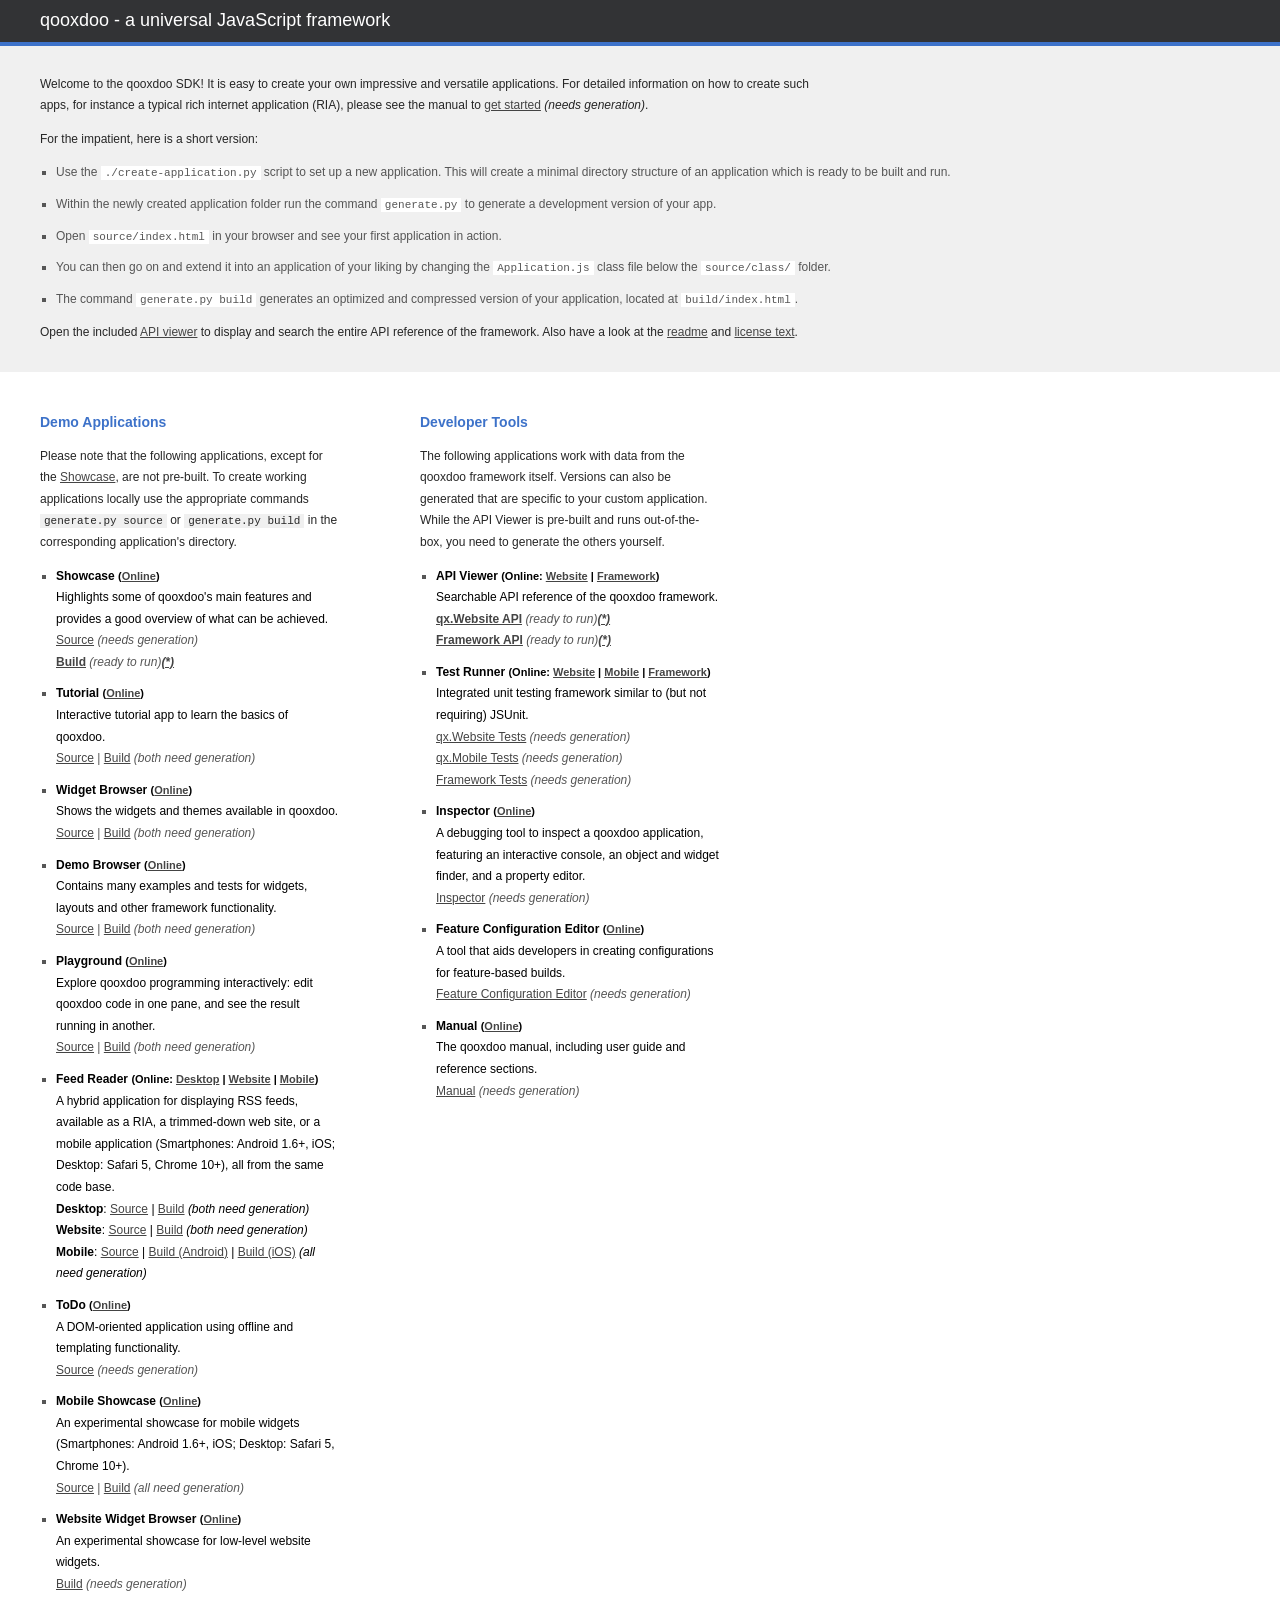
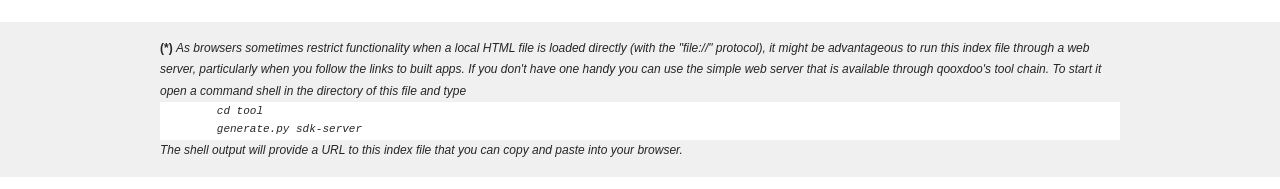
==== index.html @ 1cf041cf "[BUG #7710] added the website widget browser to the framework's index files" ====
<!DOCTYPE html>
<html>
<head profile="http://dublincore.org/documents/dcq-html">
  <meta http-equiv="Content-Type" content="text/html; charset=utf-8" />

  <title>qooxdoo &raquo; Welcome</title>
  <style type="text/css">

html,body{
  padding: 0;
  margin: 0;
  background: #FFFFFF;
  color: #262626;
}

body{
  font-family: "Lucida Grande", Verdana, Arial, sans-serif;
  font-size: 12px;
  line-height: 180%;
}

*{
  padding: 0;
  margin: 0;
}

.header {
  background-color: #323335;
  color: white;
  padding: 10px 40px;
  font-size: 18px;
  font-family: 'Lucida Grande', 'Verdana', sans-serif;
  border-bottom: 4px solid #3d72c9;;
}

a:link,
a:visited{
  text-decoration: underline;
  color: #444444;
}

a:hover,
a:active{
  text-decoration: underline;
  color: #3D72C9;
}

h1{
  color: white;
  font-size: 14px;
}

h2{
  color: #3D72C9;
  font-size: 14px;
}

h3{
  font-size: 12px;
  font-weight: bold;
  color: #000000;
}

h3 span{
  font-weight: bold;
  font-size: 11px;
}

p{
  margin: 12px 0;
  max-width: 800px;
}

ul{
  list-style: square;
  padding-left: 16px;
  color: #565656;
}

li{
  margin-bottom: 10px;
}

li p{
  color: black;
  margin: 0;
}

pre,
code{
  font-family: Consolas, "Bitstream Vera Sans Mono", "Courier New", monospace;
  font-size: 11px;
  line-height: 160%;
  padding: 1px 4px;

}

.main{
  background: #F0F0F0;
  padding: 16px 40px;
}

.main pre,
.main code{
  background: #FFFFFF;
}

.block pre,
.block code{
  background: #F0F0F0;
}

.block{
  width: 300px;
  margin: 16px 40px;
  margin-top: 40px;
  float: left;
}

.hide, .publish {
  display: none;
}

  </style>

  <script type="text/javascript">
  var qxversion = "3.1";

  /**
   * Replace occurrences of $(qxversion) with the value of var qxversion.
   */
  function expandVersion(s){
    while (s.indexOf('$(qxversion)') > -1) {
      s  = s.replace('$(qxversion)', qxversion);
    }
    return s;
  }

  function myOnLoad(){
    var elems = document.getElementsByName("verslink");
    for (var i=0, l=elems.length; i<l; i++){
      var e = elems[i];
      e.href = expandVersion(e.href);
    }
  }
  </script>
</head>
<body onload="myOnLoad();">

  <div class="header">qooxdoo - a universal JavaScript framework</div>
  <div class="main">
    <p>
      Welcome to the qooxdoo SDK! It is easy to create your own impressive and
      versatile applications. For detailed information on how to create such
      apps, for instance a typical rich internet application (RIA), please see
      the manual to
      <span class="local"><a href="documentation/manual/build/html/pages/getting_started.html">get started</a> <i>(needs generation)</i>.</span>
      <span class="publish"><a href="documentation/manual/pages/getting_started.html">get started</a>.</span>
    </p>
    <p>
      For the impatient, here is a short version:
      <ul>

        <li> Use the <code>./create-application.py</code> script to set
            up a new application.  This will create a minimal directory structure of
            an application which is ready to be built and run.
        <li> Within the newly created application folder run the command
            <code>generate.py</code> to generate a development version of your app.
        <li> Open <code>source/index.html</code> in your browser and see your
            first application in action.
        <li> You can then go on and extend it into an application of your liking by changing the
            <code>Application.js</code> class file below the <code>source/class/</code> folder.
        <li> The command <code>generate.py build</code> generates an optimized
            and compressed version of your application, located at
            <code>build/index.html</code>.
      </ul>
    </p>
    <p>
      Open the included <a href="framework/api/index.html">API viewer</a> to
      display and search the entire API reference of the framework.
      Also have a look at the
    <span class="local"><a href="readme.rst">readme</a></span>
    <span class="publish"><a href="readme.html">readme</a></span>
    and <a href="license.txt">license text</a>.
  </p>
  </div>

  <div class="block">
    <h2>Demo Applications</h2>
    <p>Please note that the following applications, except for the
        <a href="application/showcase/build/index.html">Showcase</a>, are not
        pre-built. To create working applications</a> locally use the appropriate commands
        <code>generate.py source</code> or <code>generate.py build</code> in
        the corresponding application's directory.
    <ul>
      <li>
        <h3>Showcase <span>(<a name="verslink" href="http://demo.qooxdoo.org/$(qxversion)/showcase">Online</a>)</span></h3>
        <p>Highlights some of qooxdoo's main features and provides a good overview of what can be achieved.</p>
        <a href="application/showcase/source/index.html">Source</a> <i>(needs generation)</i><br/>
        <b><a href="application/showcase/build/index.html">Build</a></b> <i>(ready to run)<a href="#F1"><b>(*)</b></a></i>
      </li>
      <li>
        <h3>Tutorial <span>(<a name="verslink" href="http://demo.qooxdoo.org/$(qxversion)/tutorial">Online</a>)</span></h3>
        <p>Interactive tutorial app to learn the basics of qooxdoo.</p>
        <a href="application/tutorial/source/index.html">Source</a> |
        <a href="application/tutorial/build/index.html">Build</a> <i>(both need generation)</i>
      </li>
      <li>
        <h3>Widget Browser <span>(<a name="verslink" href="http://demo.qooxdoo.org/$(qxversion)/widgetbrowser">Online</a>)</span></h3>
        <p>Shows the widgets and themes available in qooxdoo.</p>
        <a href="application/widgetbrowser/source/index.html">Source</a> |
        <a href="application/widgetbrowser/build/index.html">Build</a> <i>(both need generation)</i>
      </li>
      <li>
        <h3>Demo Browser <span>(<a name="verslink" href="http://demo.qooxdoo.org/$(qxversion)/demobrowser">Online</a>)</span></h3>
        <p>Contains many examples and tests for widgets, layouts and other framework functionality.</p>
        <a href="application/demobrowser/source/index.html">Source</a> |
        <a href="application/demobrowser/build/index.html">Build</a> <i>(both need generation)</i>
      </li>
      <li>
        <h3>Playground <span>(<a name="verslink" href="http://demo.qooxdoo.org/$(qxversion)/playground">Online</a>)</span></h3>
        <p>Explore qooxdoo programming interactively: edit qooxdoo code in one pane, and see the result running in another.</p>
        <a href="application/playground/source/index.html">Source</a> |
        <a href="application/playground/build/index.html">Build</a> <i>(both need generation)</i>
      </li>
      <li>
        <h3>Feed Reader <span>(Online: <a name="verslink" href="http://demo.qooxdoo.org/$(qxversion)/feedreader">Desktop</a> | <a name="verslink" href="http://demo.qooxdoo.org/$(qxversion)/feedreader-website">Website</a> | <a name="verslink" href="http://demo.qooxdoo.org/$(qxversion)/feedreader-mobile">Mobile</a>)</span></h3>
        <p>A hybrid application for displaying RSS feeds, available as a RIA, a trimmed-down web site, or a mobile application (Smartphones: Android 1.6+, iOS; Desktop: Safari 5, Chrome 10+), all from the same code base.</p>
        <p><b>Desktop</b>: <a href="application/feedreader/source/index.html">Source</a> |
        <a href="application/feedreader/build/index.html">Build</a> <i>(both need generation)</i></p>
        <p><b>Website</b>: <a href="application/feedreader/source/index-website.html">Source</a> |
        <a href="application/feedreader/build-website/index.html">Build</a> <i>(both need generation)</i></p>
        <p><b>Mobile</b>: <a href="application/feedreader/source/index-mobile.html">Source</a> |
        <a href="application/feedreader/build-mobile/index.html">Build (Android)</a> |
        <a href="application/feedreader/build-mobile/index-ios.html">Build (iOS)</a> <i>(all need generation)</i><br>
      </li>
      <li>
        <h3>ToDo <span>(<a name="verslink" href="http://demo.qooxdoo.org/$(qxversion)/todo">Online</a>)</span></h3>
        <p>A DOM-oriented application using offline and templating functionality.</p>
        <a href="application/todo/index.html">Source</a> <i>(needs generation)</i>
      </li>
      <li>
        <h3>Mobile Showcase <span>(<a name="verslink" href="http://demo.qooxdoo.org/$(qxversion)/mobileshowcase">Online</a>)</span></h3>
        <p>An experimental showcase for mobile widgets (Smartphones: Android 1.6+, iOS; Desktop: Safari 5, Chrome 10+).</p>
        <a href="application/mobileshowcase/source/index.html">Source</a> |
        <a href="application/mobileshowcase/build-indigo/index.html">Build</a>
        <i>(all need generation)</i>
      </li>
      <li>
        <h3>Website Widget Browser <span>(<a name="verslink" href="http://demo.qooxdoo.org/$(qxversion)/websitewidgetbrowser">Online</a>)</span></h3>
        <p>An experimental showcase for low-level website widgets.</p>
        <a href="application/websitewidgetbrowser/index.html">Build</a>
        <i>(needs generation)</i>
      </li>
    </ul>
  </div>

  <div class="block">
    <h2>Developer Tools</h2>
    <p>The following applications work with data from the qooxdoo framework itself.
      Versions can also be generated that are specific to your custom application.
      While the API Viewer is pre-built and runs out-of-the-box, you need to generate
      the others yourself.</p>
    <ul>
      <li>
        <h3>API Viewer <span>(Online: <a name="verslink" href="http://demo.qooxdoo.org/$(qxversion)/website-api/index.html">Website</a> | <a name="verslink" href="http://demo.qooxdoo.org/$(qxversion)/apiviewer/index.html">Framework</a>)</span></h3>
        <p>Searchable API reference of the qooxdoo framework.</p>
        <b><a href="component/standalone/website/api/index.html">qx.Website API</a></b> <i>(ready to run)<a href="#F1"><b>(*)</b></a></i><br>
        <b><a href="framework/api/index.html">Framework API</a></b> <i>(ready to run)<a href="#F1"><b>(*)</b></a></i>
      </li>
      <li>
        <h3>Test Runner <span>(Online: <a name="verslink" href="http://demo.qooxdoo.org/$(qxversion)/website-tests/index.html">Website</a> | <a name="verslink" href="http://demo.qooxdoo.org/$(qxversion)/mobile-tests/index.html">Mobile</a> | <a name="verslink" href="http://demo.qooxdoo.org/$(qxversion)/testrunner/index.html">Framework</a>)</span></h3>
        <p>Integrated unit testing framework similar to (but not requiring) JSUnit.</p>
        <a href="component/standalone/website/test/index.html">qx.Website Tests</a> <i>(needs generation)</i><br>
        <a href="framework/test-mobile/index.html">qx.Mobile Tests</a> <i>(needs generation)</i><br>
        <a href="framework/test/index.html">Framework Tests</a> <i>(needs generation)</i>
      </li>
      <li>
        <h3>Inspector <span>(<a name="verslink" href="http://demo.qooxdoo.org/$(qxversion)/inspector">Online</a>)</span></h3>
        <p>A debugging tool to inspect a qooxdoo application, featuring an interactive console, an object and widget finder, and a property editor.</p>
        <a href="component/inspector/build/index.html">Inspector</a> <i>(needs generation)</i>
      </li>
      <li>
        <h3>Feature Configuration Editor <span>(<a name="verslink" href="http://demo.qooxdoo.org/$(qxversion)/featureconfigeditor">Online</a>)</span></h3>
        <p>A tool that aids developers in creating configurations for feature-based builds.</p>
        <a href="application/featureconfigeditor/build/index.html">Feature Configuration Editor</a> <i>(needs generation)</i>
      </li>
      <li>
        <h3>Manual <span>(<a name="verslink" href="http://manual.qooxdoo.org/$(qxversion)/">Online</a>)</span></h3>
        <p>The qooxdoo manual, including user guide and reference sections.</p>
        <span class="local"><a href="documentation/manual/build/html/index.html">Manual</a> <i>(needs generation)</i></span>
        <span class="publish"><a href="documentation/manual/index.html">Manual</a> <i>(ready to use)<a href="#F1"><b>(*)</b></a></i></span>
      </li>
    </ul>
  </div>

  <p>
    <div class="main" style="clear:both">
      <div style="width:80%; margin-left:auto; margin-right:auto">
        <a id="F1"><b>(*)</b></a> <em>As browsers sometimes restrict
        functionality when a local HTML file is loaded directly (with the "file://"
        protocol), it might be advantageous to run this index file through a web
        server, particularly when you follow the links to built apps. If you
        don't have one handy you can use the simple web server that is available
        through qooxdoo's tool chain. To start it open a command shell in the
        directory of this file and type <pre>
        cd tool
        generate.py sdk-server</pre>
        The shell output will provide a URL to this index file
        that you can copy and paste into your browser.
        </em>
      </div>
    </div>
  </p>
</body>
</html>
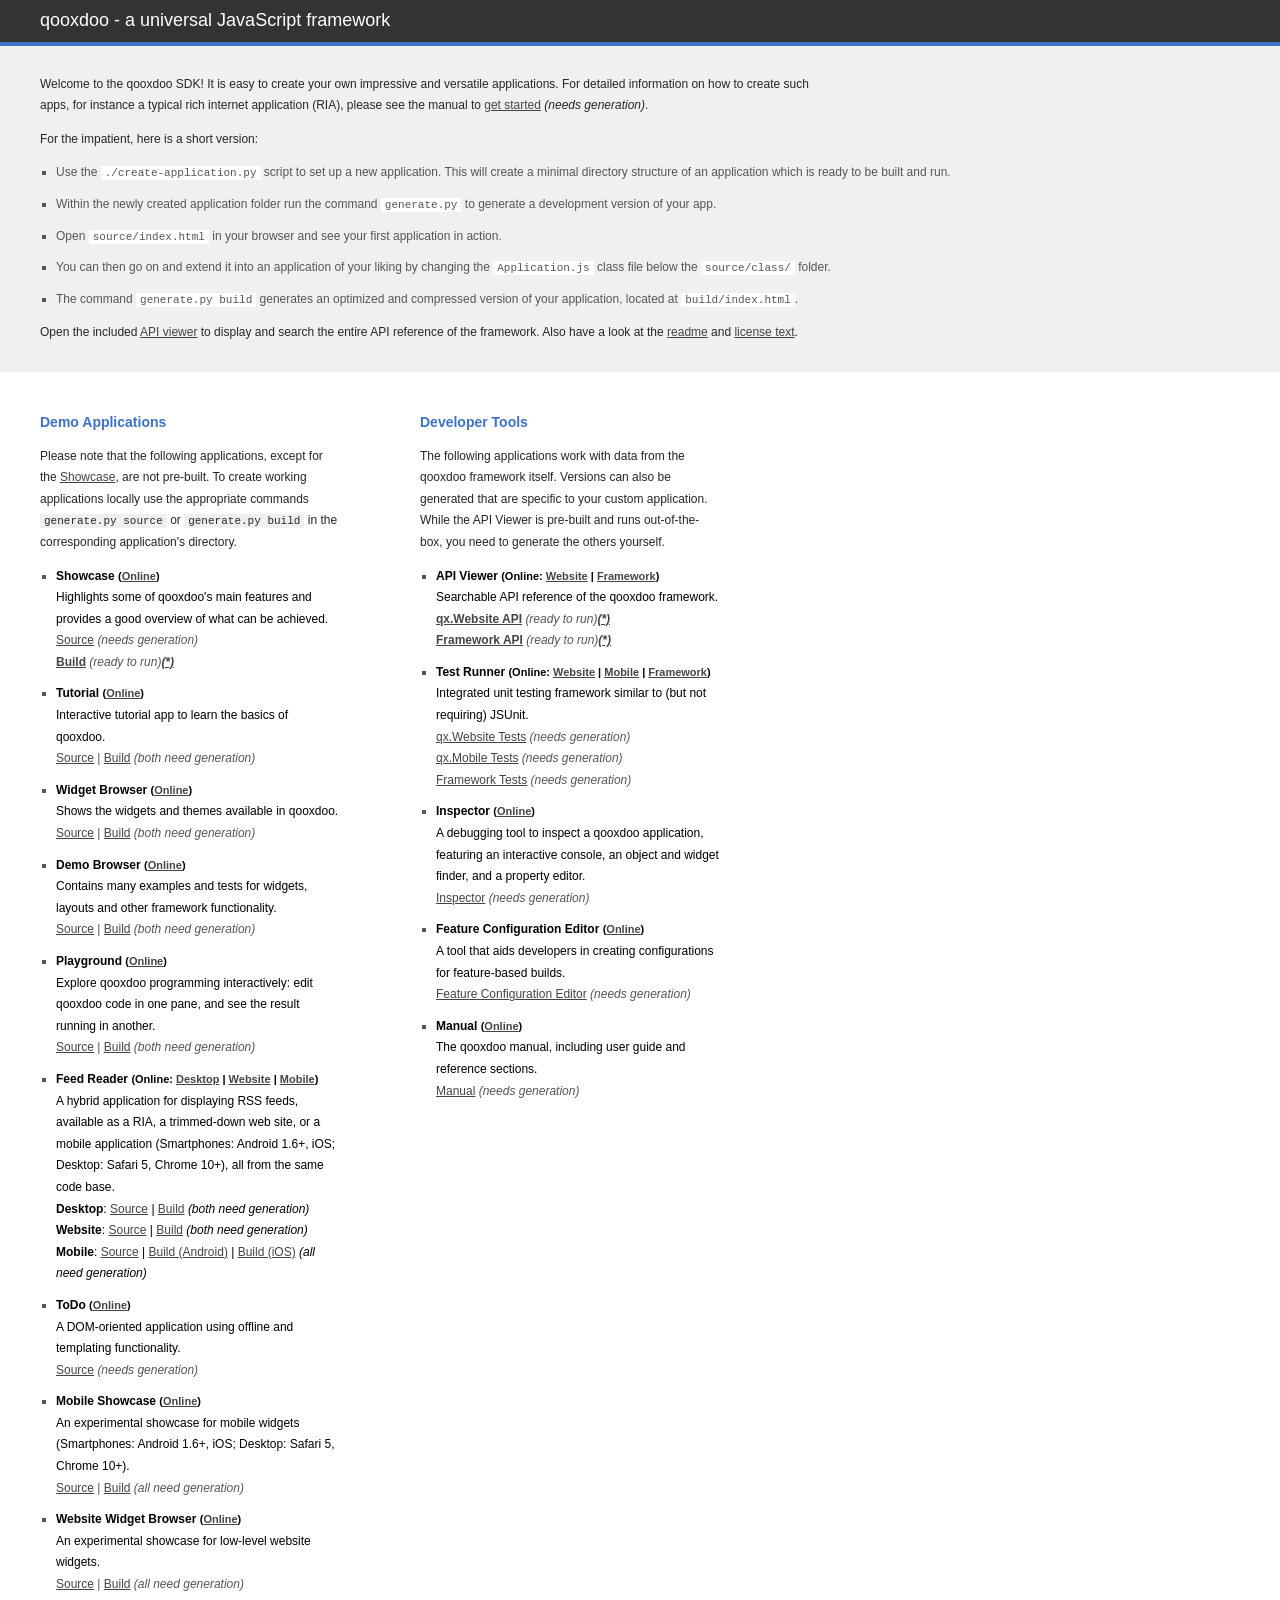
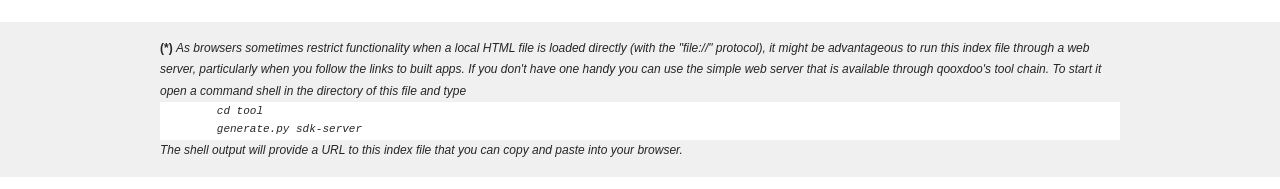
==== commit 75bd3573: "[BUG #7710] load the source version of q if location.search contains 'source'" ====
--- a/index.html
+++ b/index.html
@@ -249,8 +249,9 @@
       <li>
         <h3>Website Widget Browser <span>(<a name="verslink" href="http://demo.qooxdoo.org/$(qxversion)/websitewidgetbrowser">Online</a>)</span></h3>
         <p>An experimental showcase for low-level website widgets.</p>
+        <a href="application/websitewidgetbrowser/index.html?source">Source</a> |
         <a href="application/websitewidgetbrowser/index.html">Build</a>
-        <i>(needs generation)</i>
+        <i>(all need generation)</i>
       </li>
     </ul>
   </div>
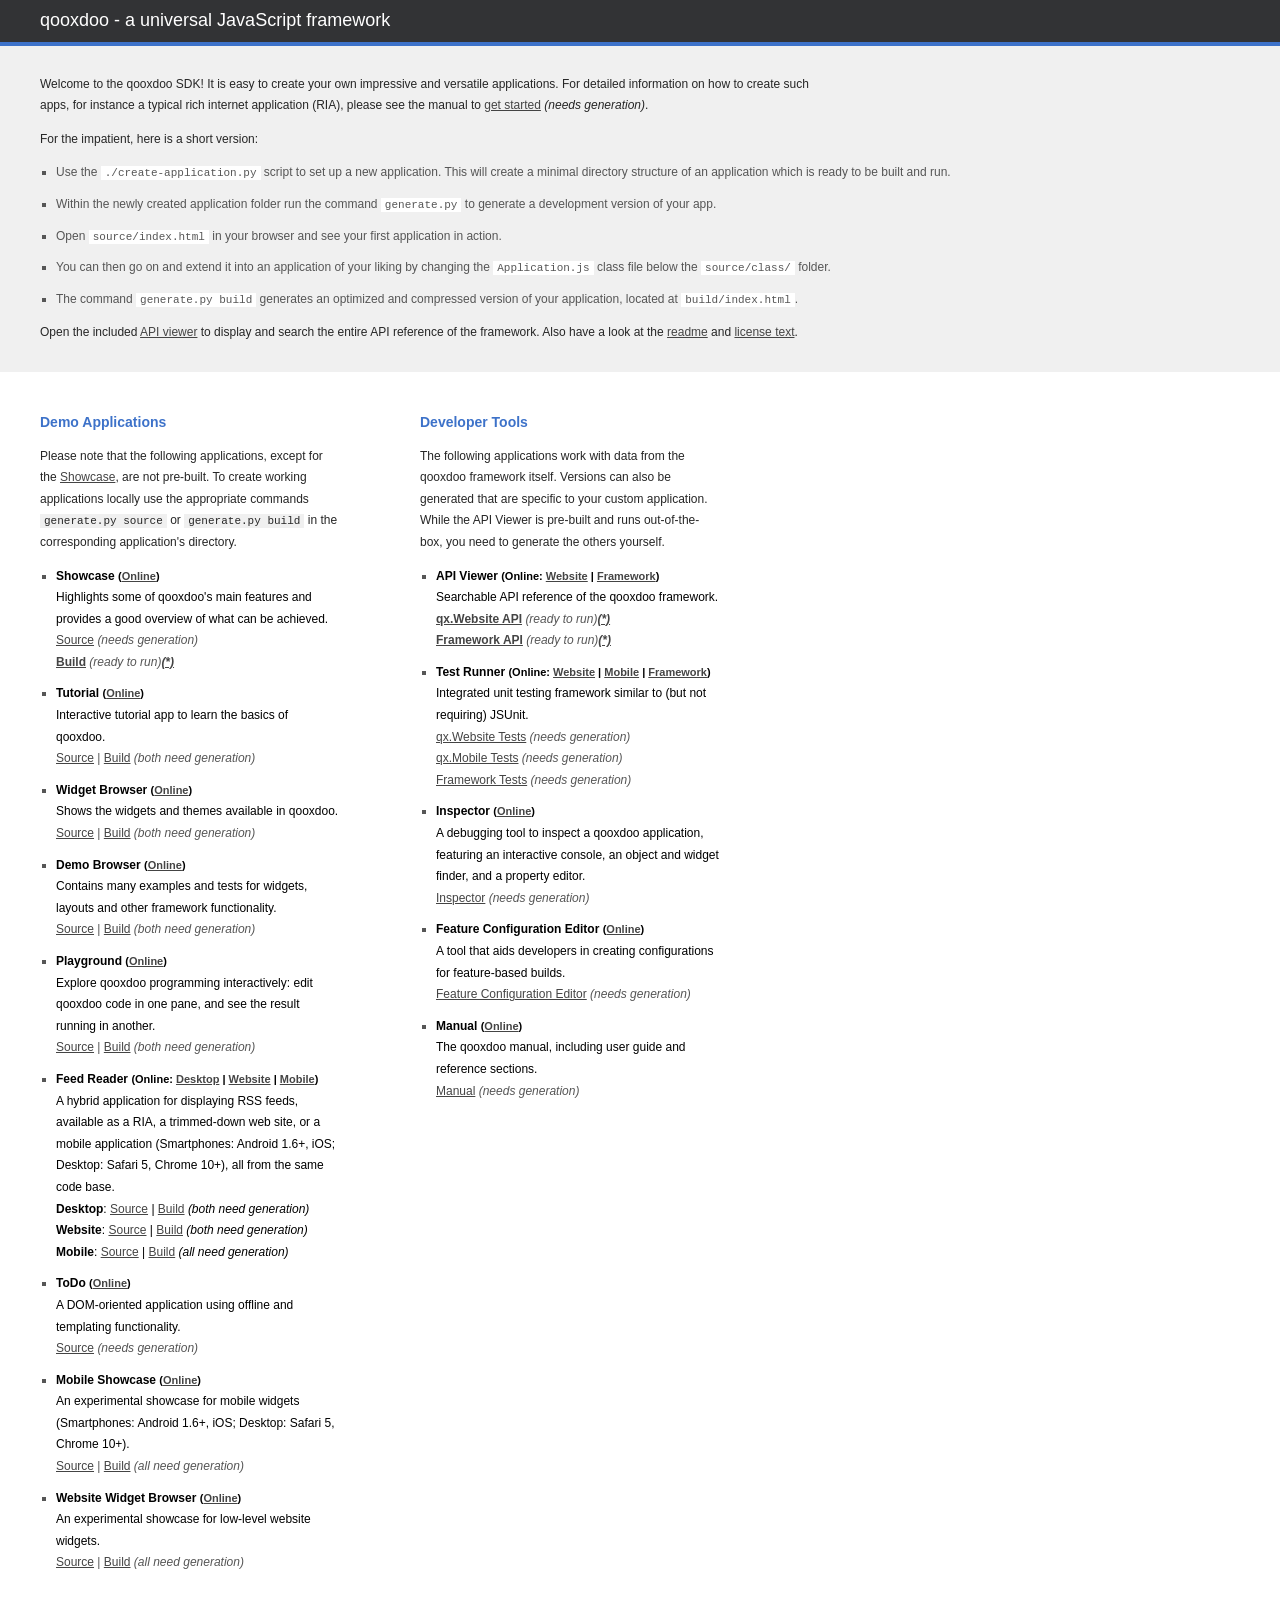
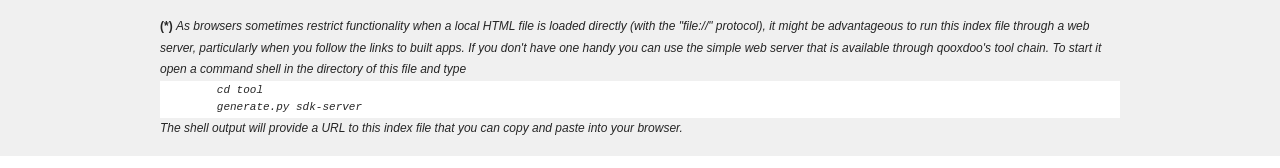
==== commit fffa5462: "Merge branch 'resolution' into widget Conflicts: 	application/mobileshowcase/config.json 	applicatio" ====
--- a/index.html
+++ b/index.html
@@ -231,8 +231,7 @@
         <p><b>Website</b>: <a href="application/feedreader/source/index-website.html">Source</a> |
         <a href="application/feedreader/build-website/index.html">Build</a> <i>(both need generation)</i></p>
         <p><b>Mobile</b>: <a href="application/feedreader/source/index-mobile.html">Source</a> |
-        <a href="application/feedreader/build-mobile/index.html">Build (Android)</a> |
-        <a href="application/feedreader/build-mobile/index-ios.html">Build (iOS)</a> <i>(all need generation)</i><br>
+        <a href="application/feedreader/build-mobile/index.html">Build</a></a> <i>(all need generation)</i><br>
       </li>
       <li>
         <h3>ToDo <span>(<a name="verslink" href="http://demo.qooxdoo.org/$(qxversion)/todo">Online</a>)</span></h3>
